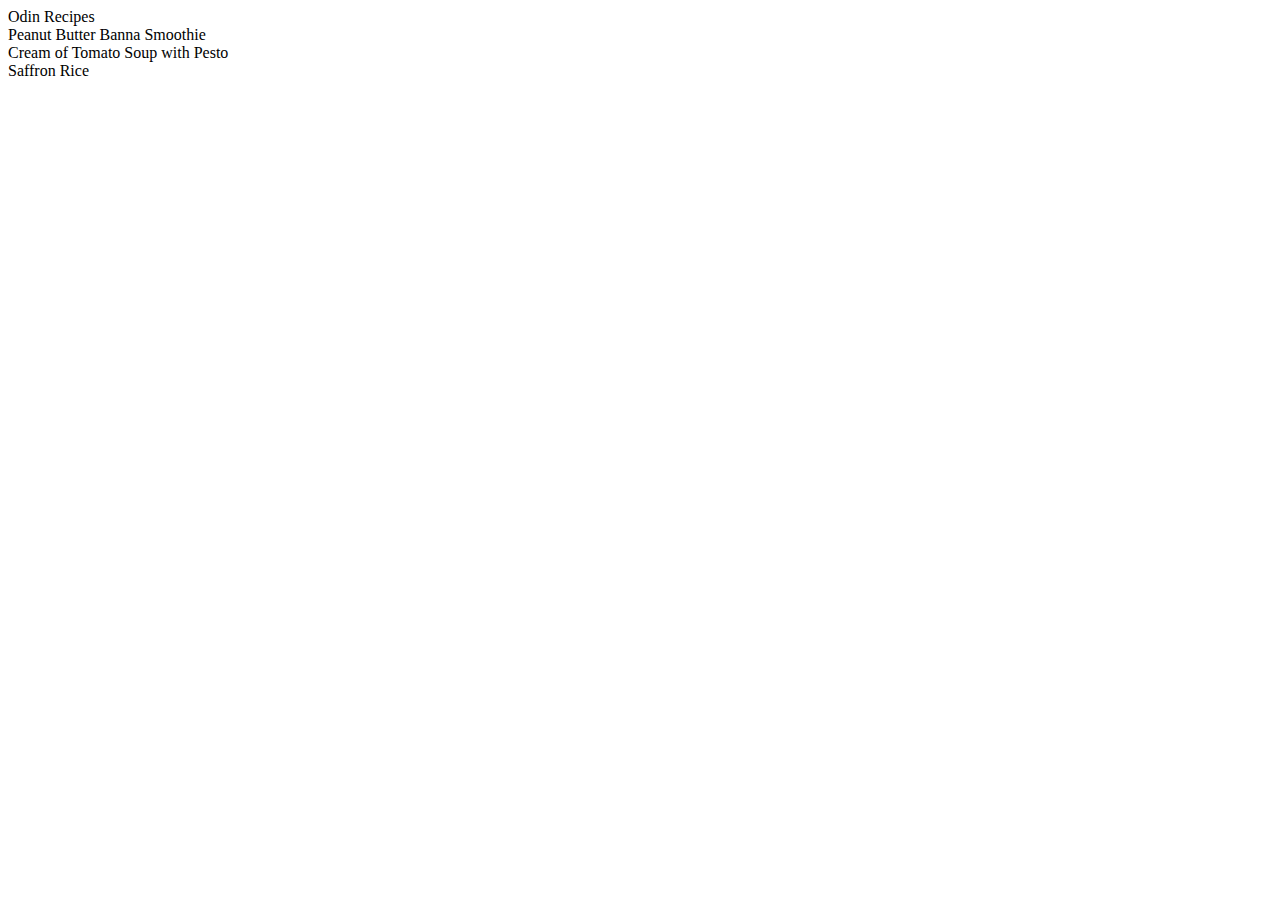
==== index.html @ 58e9b30c "Set basic layout for main page" ====
<!DOCTYPE html>
<html lang="en">
<head>
    <meta charset="UTF-8">
    <meta http-equiv="X-UA-Compatible" content="IE=edge">
    <meta name="viewport" content="width=device-width, initial-scale=1.0">
    <link rel="stylesheet" href="assests/style.css">
    <title>Document</title>
</head>
<body>
    <div>Odin Recipes</div>
    <div class="recipeCard">
        Peanut Butter Banna Smoothie 
    </div>
    <div class="recipeCard">
        Cream of Tomato Soup with Pesto
    </div>
    <div class="recipeCard">
        Saffron Rice
    </div>

</body>
</html>
---- assests/style.css ----
.pic{
    border-radius: 5%;
}

.info{
    background-color: beige;
}

.ingredients{
    text-align: left;
}

.steps{

}

.recipeCard{
    
}
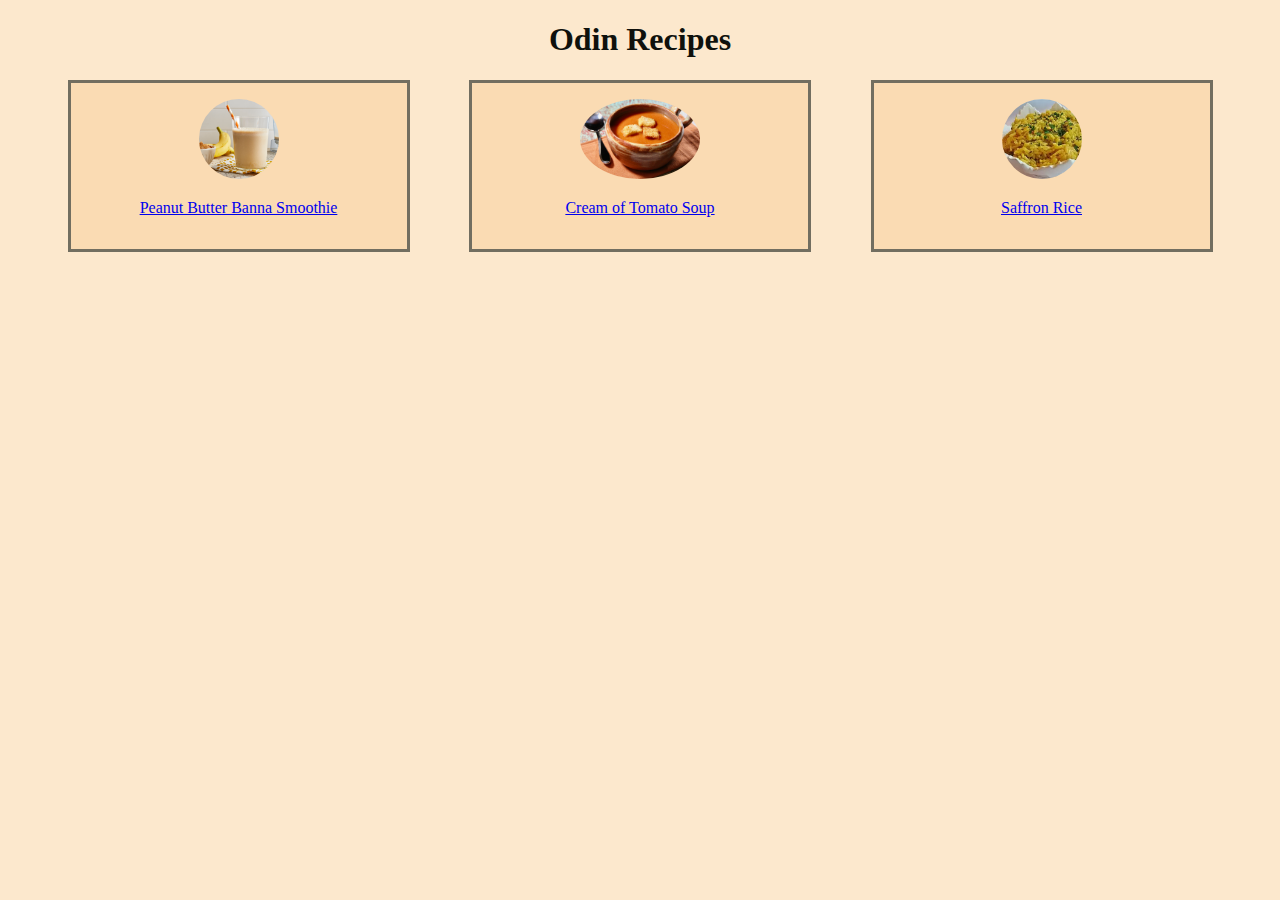
==== commit 76baba47: "Add stylings" ====
--- a/index.html
+++ b/index.html
@@ -1,23 +1,37 @@
 <!DOCTYPE html>
 <html lang="en">
+
 <head>
     <meta charset="UTF-8">
     <meta http-equiv="X-UA-Compatible" content="IE=edge">
     <meta name="viewport" content="width=device-width, initial-scale=1.0">
     <link rel="stylesheet" href="assests/style.css">
-    <title>Document</title>
+    <title>Odin Recipes</title>
 </head>
+
 <body>
-    <div>Odin Recipes</div>
-    <div class="recipeCard">
-        Peanut Butter Banna Smoothie 
-    </div>
-    <div class="recipeCard">
-        Cream of Tomato Soup with Pesto
-    </div>
-    <div class="recipeCard">
-        Saffron Rice
+    <div>
+        <h1>Odin Recipes</h1>
     </div>
 
+    <div class="cardRow">
+        <div class="recipeCard">
+            <img class="preview" src="assests/smoothie.jpeg" alt="PeanutButter Banana Smoothie">
+            <p><a href="smoothie.html">Peanut Butter Banna Smoothie</a></p>
+        </div>
+        <div class="recipeCard">
+            <img class="preview" src="assests/soup.jpeg" alt="Tomato Soup">
+            <p> <a href="tomatoSoup.html">Cream of Tomato Soup</a>
+            </p>
+        </div>
+        <div class="recipeCard">
+            <img class="preview" src="assests/saffronRicejpeg" alt="Saffron Rice">
+            <p> <a href="saffronRice.html">Saffron Rice</a>
+            </p>
+        </div>
+    </div>
+
+
 </body>
+
 </html>--- a/assests/style.css
+++ b/assests/style.css
@@ -1,20 +1,54 @@
-.pic{
-    border-radius: 5%;
+.pic {
+    border-radius: 10%;
+    border: 3px solid #726E60;
+    height: 10em;
 }
 
-.info{
-    background-color: beige;
+.info {
+    background-color: #FADBB3;
+    border: 3px solid #726E60;
+    padding: 0 10px;
 }
 
-.ingredients{
+.ingredients {
     text-align: left;
-}
-
-.steps{
+    padding: 1em 0;
 
 }
 
-.recipeCard{
-    
+.steps {
+    padding: 1em 0;
 }
 
+.recipeCard {
+    border: 3px solid #726E60;
+    padding: 1em 10px;
+    width: 25%;
+    text-align: center;
+    background-color: #FADBB3;
+}
+
+.description {
+    display: flex;
+    justify-content: space-evenly;
+    align-items: center;
+}
+
+.cardRow {
+    display: flex;
+    justify-content: space-evenly;
+}
+
+h1 {
+    text-align: center;
+}
+
+.preview {
+    border-radius: 50%;
+    height: 5em;
+}
+
+body {
+    background-color: #FCE8CD;
+    color: #0F110C;
+}